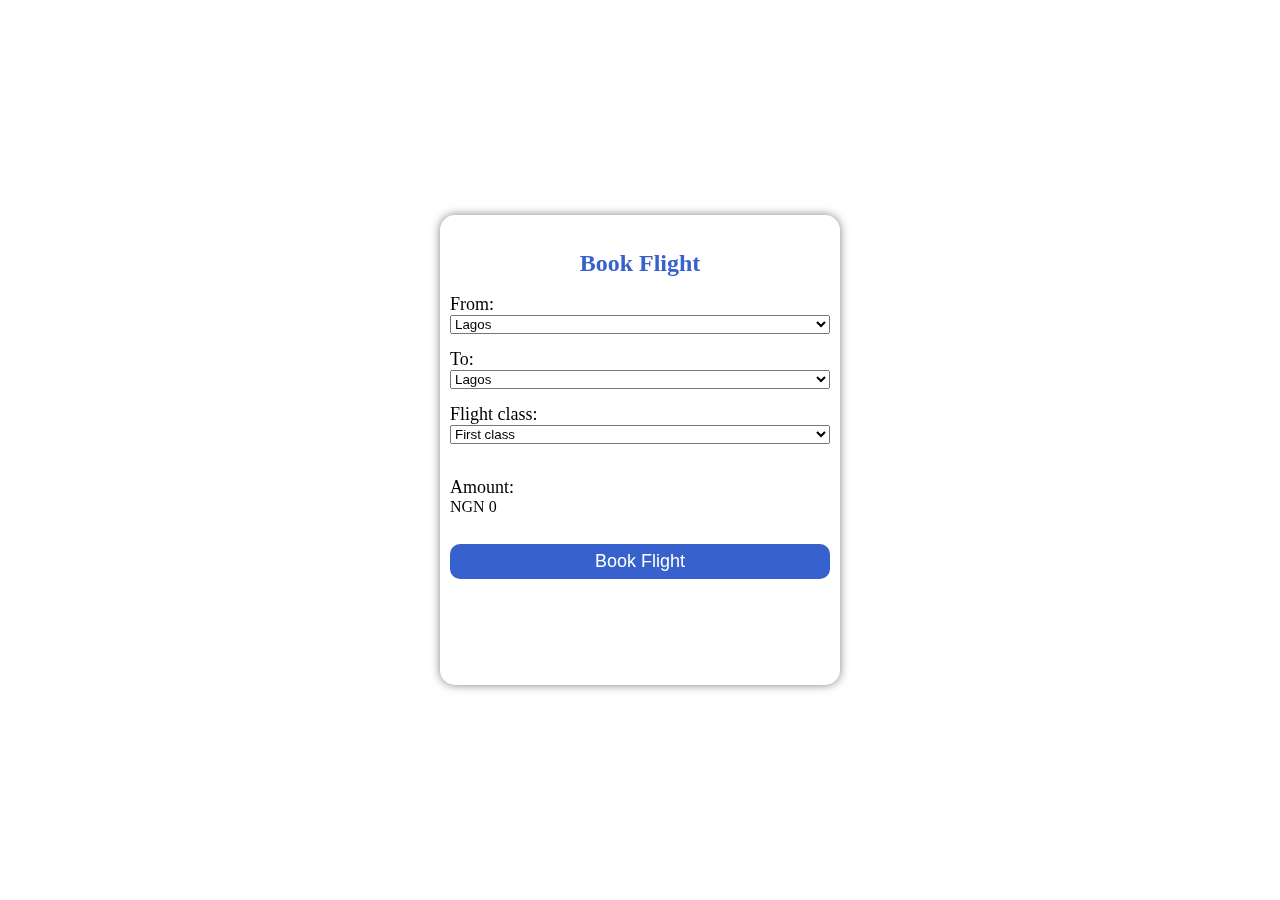
==== airtime.html @ 8b97d428 "travel booking" ====
</html>

<!DOCTYPE html>
<html lang="en">
<head>
    <meta charset="UTF-8">
    <meta http-equiv="X-UA-Compatible" content="IE=edge">
    <meta name="viewport" content="width=device-width, initial-scale=1.0">
    <title>Flight Booking</title>
    <link href="./styles/airtime.css" rel="stylesheet">
</head>
<body>
    <div class="signup">
        <h2>Book Flight</h2>
        <form action="" method="post" onsubmit="bookFlight(event)">
            <label for="from">From:</label>
            <select name="from" id="from" onchange="updateAmount()">
                <option value="lagos">Lagos</option>
                <option value="abuja">Abuja</option>
                <option value="portharcourt">Portharcourt</option>
                <option value="ibadan">Ibadan</option>
            </select><br>

            <label for="to">To:</label>
            <select name="to" id="to" onchange="updateAmount()">
                <option value="lagos">Lagos</option>
                <option value="abuja">Abuja</option>
                <option value="portharcourt">Portharcourt</option>
                <option value="ibadan">Ibadan</option>
            </select><br>

            <label for="flight_class">Flight class:</label>
            <select name="flight_class" id="flight_class">
                <option value="first_class">First class</option>
                <option value="economy">Economy</option>
            </select><br><br>

            <label for="amount">Amount:</label>
            <div id="show"></div><br>

            <button onclick="buyairtime(event)" type="submit">Book Flight</button>
        </form>
    </div>

    <script>
    let myUser = document.getElementById("user");
    let networkType = document.getElementById("network")
    let phoneNumber = document.getElementById("phone-number");
    let amount = localStorage.getItem('flightAmount');

        function updateAmount() {
            var from = document.getElementById("from").value;
            var to = document.getElementById("to").value;

            var amount = 0;

            if (from === "lagos" && to === "ibadan") {
                amount = 15000;
            } else if (from === "lagos" && to === "abuja") {
                amount = 12000;
            } else if (from === "lagos" && to === "portharcourt") {
                amount = 13000;
            } else if (from === "ibadan" && to === "portharcourt") {
                amount = 15000;
            } else if (from === "ibadan" && to === "lagos") {
                amount = 13000;
            } else if (from === "ibadan" && to === "abuja") {
                amount = 13000;
            } else if (from === "abuja" && to === "portharcourt") {
                amount = 12000;
            } else if (from === "abuja" && to === "lagos") {
                amount = 15000;
            } else if (from === "abuja" && to === "ibadan") {
                amount = 13000;
            } else if (from === "portharcourt" && to === "abuja") {
                amount = 12000;
            } else if (from === "portharcourt" && to === "ibadan") {
                amount = 30000;
            } else if (from === "portharcourt" && to === "lagos") {
                amount = 15000;
            } 
            
            
            localStorage.setItem("flightAmount", amount);
            document.getElementById("show").innerHTML = "NGN " + amount;
        }

        // Call updateAmount initially to display default amount
        updateAmount();
    

    function buyairtime(ev) {
        ev.preventDefault();
    //     if (!phoneNumber.value || !amount.value) {
    //     alert('Please fill in all fields.');
    //     return;
    // }

    let currentBal = +localStorage.getItem('accBal');
    let flightAmount = +localStorage.getItem('flightAmount');

    if (currentBal < flightAmount){
    alert("Not enough funds");
    return;
    }

    if (currentBal) {
    currentBal -= flightAmount;
    localStorage.setItem('accBal', currentBal);
    }

        alert("Press OK to confirm transaction");
        window.location.href = "sucess.html"


        // let availableBalance = JSON.parse(localStorage.getItem("accountdetails"));
        // console.log(availableBalance)
        // let newBalance = availableBalance - amount.value;
        // console.log(newBalance);
        // // alert(`$${amount.value} airtime purchased successfully for ${phoneNumber.value}.`);

        // localStorage.setItem("newBalance", JSON.stringify(newBalance));
         
        // window.location.href = "sucess.html"

        // await window.location.reload("dashboard.html")
    }   
    </script>
</body>
</html>
---- styles/airtime.css ----
.signup {
    position: fixed;
    top: 50%;
    left: 50%;
     box-shadow: 0 0 10px rgba(0, 0, 0, 0.5);
    transform: translate(-50%, -50%);
    background-color: white;
    border-radius: 3px;
    width: 400px;
    height: 470px;
    border-radius: 15px;
}

#network {
    height: 35px;
}

h2 {
    text-align: center;
    padding-top: 15px;
    color: rgb(55, 97, 205);
}

form {
    width: 95%;
    margin: 10px;
    display: flex;
    flex-direction: column;
}

form label {
    display: flex;
    margin-top: -3px;
    font-size: 18px;
}

form input {
    width: 95%;
    padding: 7px;
    border: none;
    margin-top: 0px;
    border: 1px solid gray;
    border-radius: 3px;
    outline: none;
}

button {
    width: 100%;
    height: 35px;
    margin-top: 10px;
    border: none;
    color: white;
    background-color: rgb(55, 97, 205);
    font-size: 18px;
    border-radius: 10px;
    cursor: pointer;
}
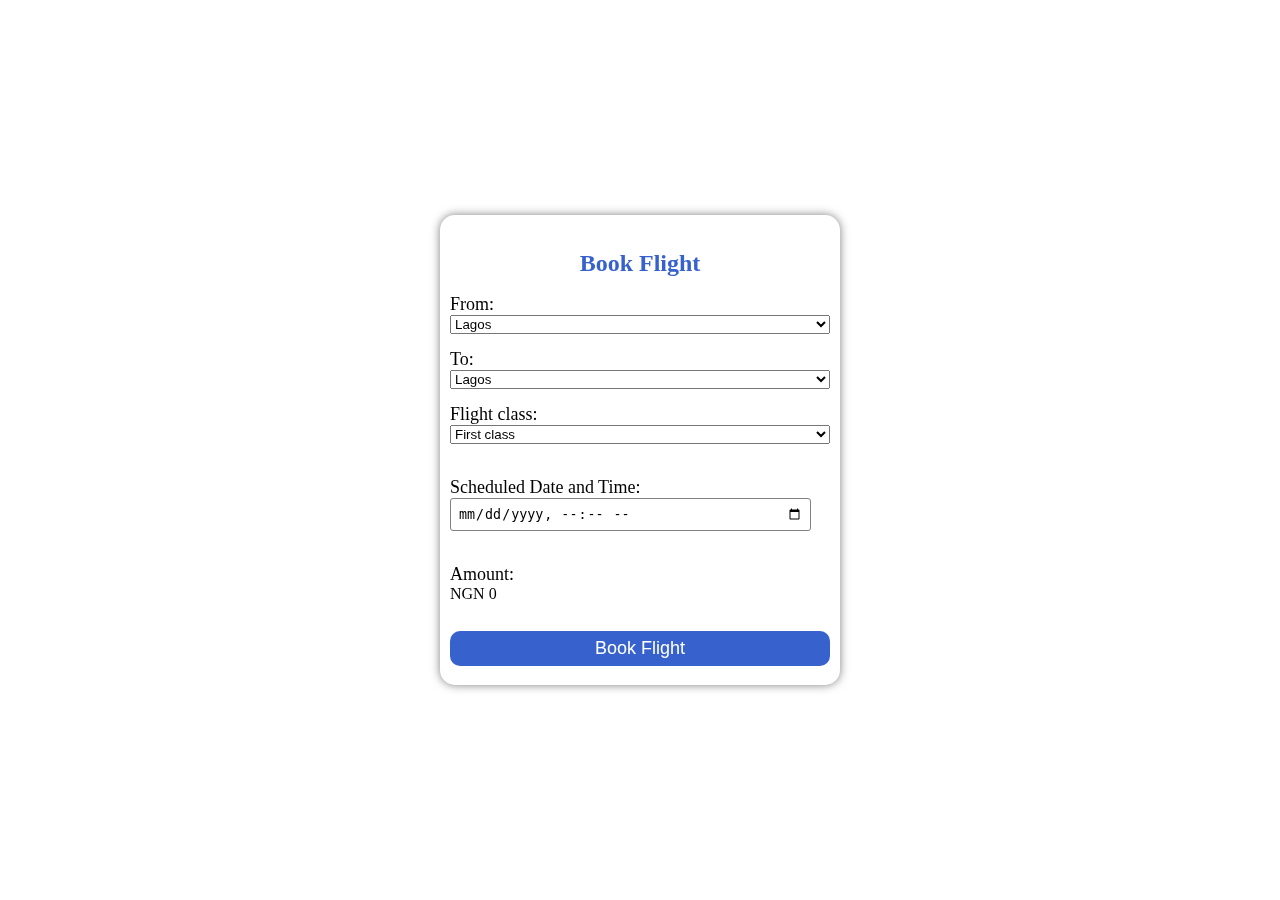
==== commit f8a7b2f6: "travel bookibng" ====
--- a/airtime.html
+++ b/airtime.html
@@ -34,6 +34,9 @@
                 <option value="first_class">First class</option>
                 <option value="economy">Economy</option>
             </select><br><br>
+
+            <label for="schedule_date">Scheduled Date and Time:</label>
+            <input type="datetime-local" id="schedule_date" name="schedule_date"><br><br>
 
             <label for="amount">Amount:</label>
             <div id="show"></div><br>
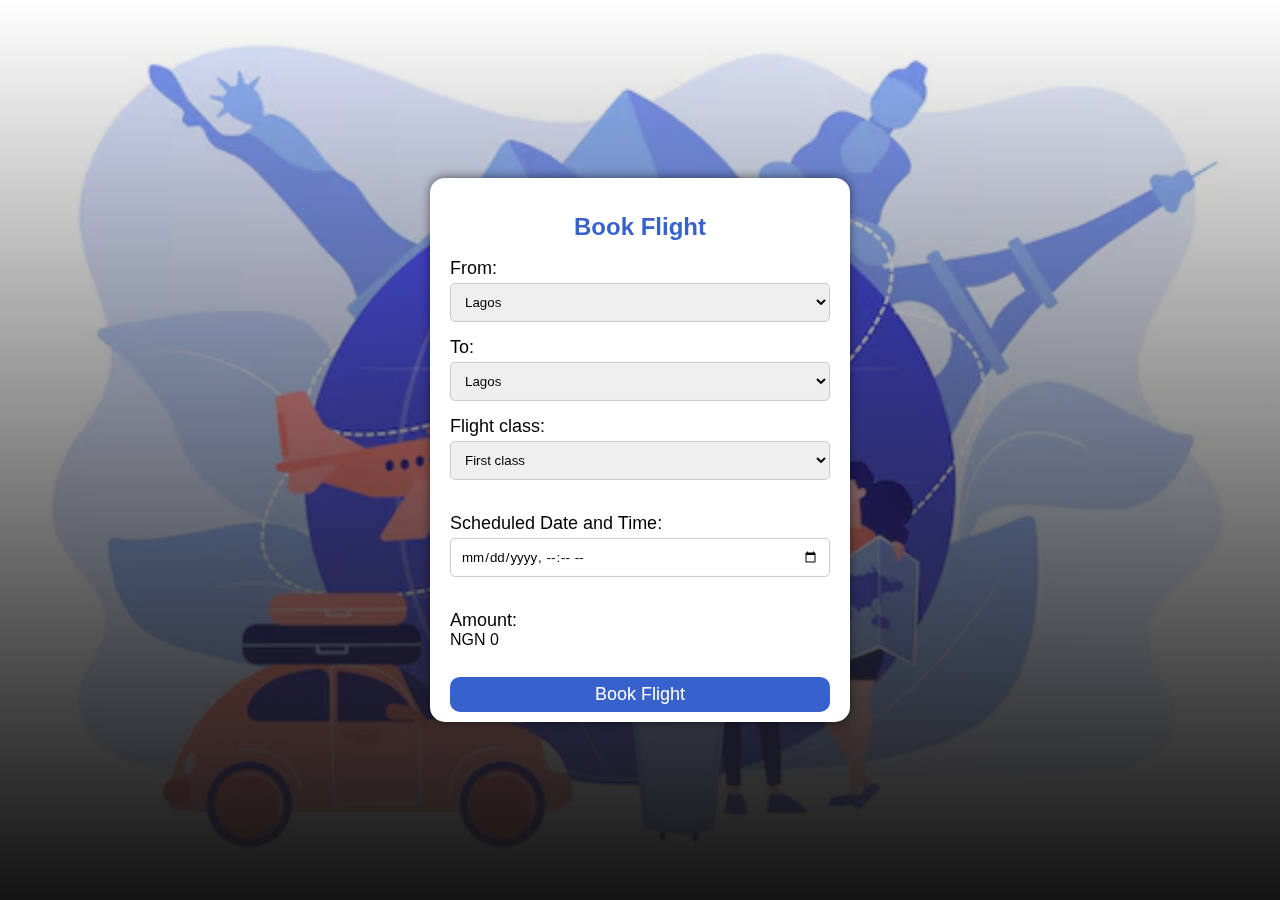
==== commit 0d94f40b: "new changes" ====
--- a/airtime.html
+++ b/airtime.html
@@ -54,6 +54,9 @@
         function updateAmount() {
             var from = document.getElementById("from").value;
             var to = document.getElementById("to").value;
+            var flightClass = document.getElementById("flight_class").value;
+            var scheduleDateTime = document.getElementById("schedule_date").value;
+
 
             var amount = 0;
 
@@ -82,10 +85,14 @@
             } else if (from === "portharcourt" && to === "lagos") {
                 amount = 15000;
             } 
-            
-            
+    
+            localStorage.setItem("from", from);
+            localStorage.setItem("to", to);
+            localStorage.setItem("flightClass", flightClass);
+            localStorage.setItem("scheduleDateTime", scheduleDateTime);
             localStorage.setItem("flightAmount", amount);
             document.getElementById("show").innerHTML = "NGN " + amount;
+            
         }
 
         // Call updateAmount initially to display default amount
@@ -94,11 +101,6 @@
 
     function buyairtime(ev) {
         ev.preventDefault();
-    //     if (!phoneNumber.value || !amount.value) {
-    //     alert('Please fill in all fields.');
-    //     return;
-    // }
-
     let currentBal = +localStorage.getItem('accBal');
     let flightAmount = +localStorage.getItem('flightAmount');
 
@@ -116,18 +118,8 @@
         window.location.href = "sucess.html"
 
 
-        // let availableBalance = JSON.parse(localStorage.getItem("accountdetails"));
-        // console.log(availableBalance)
-        // let newBalance = availableBalance - amount.value;
-        // console.log(newBalance);
-        // // alert(`$${amount.value} airtime purchased successfully for ${phoneNumber.value}.`);
-
-        // localStorage.setItem("newBalance", JSON.stringify(newBalance));
-         
-        // window.location.href = "sucess.html"
-
-        // await window.location.reload("dashboard.html")
     }   
     </script>
+
 </body>
 </html>
--- a/styles/airtime.css
+++ b/styles/airtime.css
@@ -1,13 +1,31 @@
+body {
+    font-family: sans-serif;
+    background: linear-gradient(0deg, rgba(19,19,19,1) 0%, rgba(30,30,30,0.8155637254901961) 24%, rgba(0,212,255,0) 100%), url('../images/background.avif');
+    background-size: cover;
+    background-repeat: no-repeat;
+    background-position: center center;
+}
+
+input, select, textarea {
+    font-family: sans-serif;
+    padding: 10px;
+    border-radius: 5px;
+    width: 100%;
+    border: 1px solid #cacaca;
+    margin-top: 4px;
+}
+
 .signup {
     position: fixed;
     top: 50%;
     left: 50%;
+    padding: 0 10px;
      box-shadow: 0 0 10px rgba(0, 0, 0, 0.5);
     transform: translate(-50%, -50%);
     background-color: white;
     border-radius: 3px;
     width: 400px;
-    height: 470px;
+    min-height: 470px;
     border-radius: 15px;
 }
 
@@ -35,13 +53,13 @@
 }
 
 form input {
-    width: 95%;
-    padding: 7px;
+    /* width: 95%; */
+    /* padding: 7px;
     border: none;
     margin-top: 0px;
     border: 1px solid gray;
     border-radius: 3px;
-    outline: none;
+    outline: none; */
 }
 
 button {
